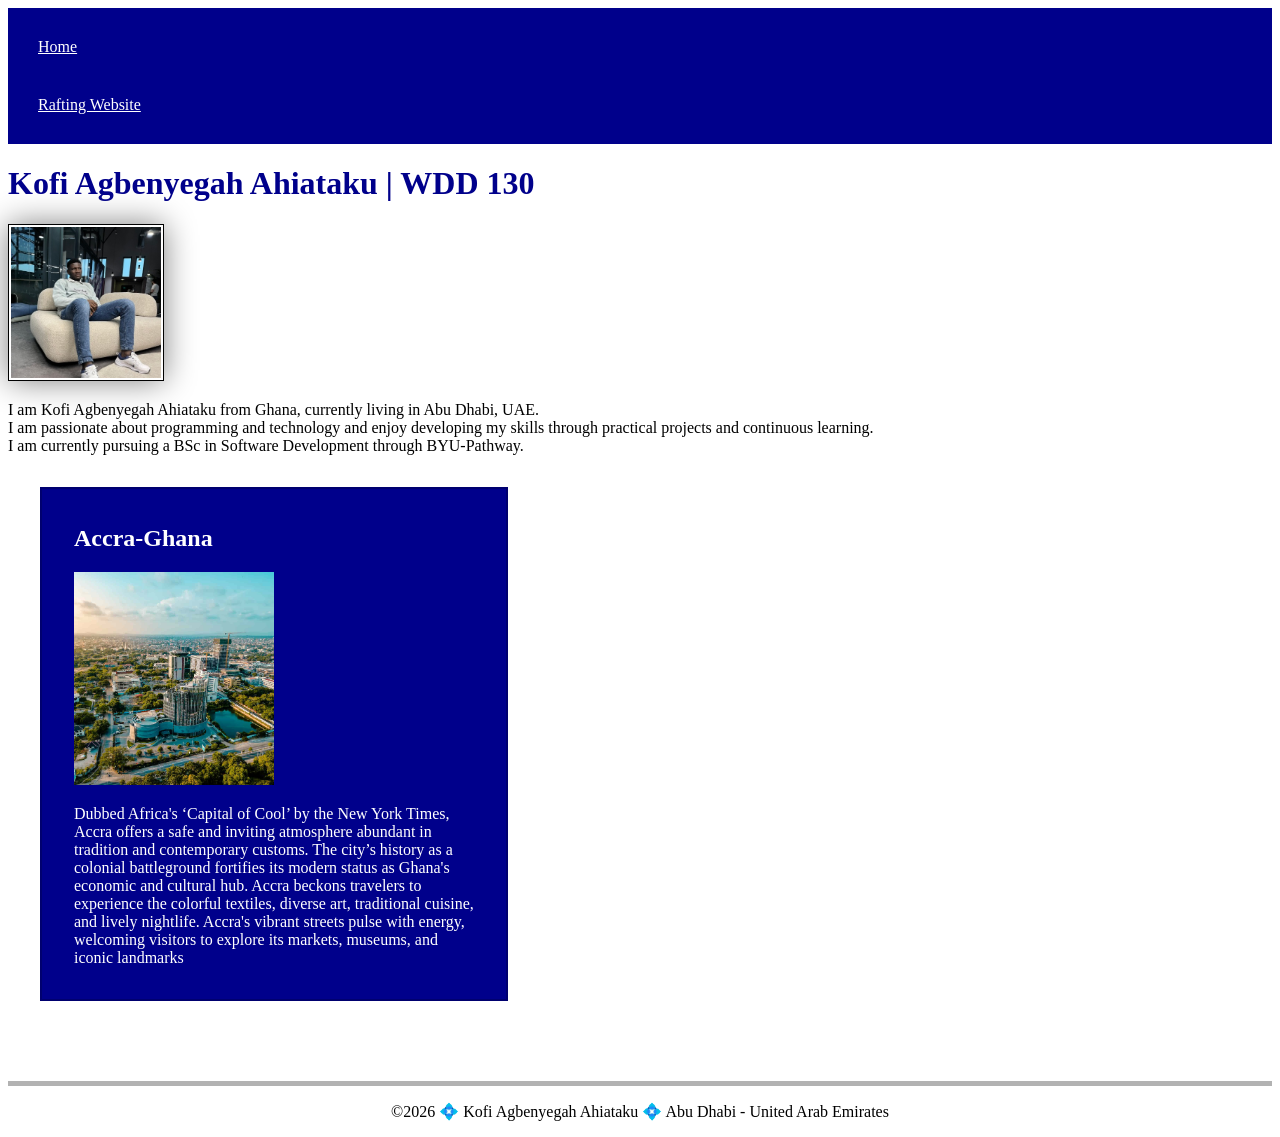
==== index.html @ 0119e755 "Updating the Description" ====
<!DOCTYPE html>
<html lang="en">

<head>
    <meta charset="UTF-8">
    <meta name="viewport" content="width=device-width, initial-scale=1.0">
    <title>Kofi Agbenyegah Ahiataku | WDD 130</title>
    <meta name="description" content="A home page showing my profile and my country's capital, Accra Ghana">
    <meta name="author" content="Kofi Agbenyegah Ahiataku">
    <link rel="stylesheet" href="styles/styles.css">
</head>

<body>
    <header>
        <nav>
            <a href="#">Home</a>
            <a href="wwr/">Rafting Website</a>
        </nav>
    </header>
    <main>
        <h1>Kofi Agbenyegah Ahiataku | WDD 130</h1>
        <img src="images/profile.jpg" alt="Profile Picture" width="200">
        <p>I am Kofi Agbenyegah Ahiataku from Ghana, currently living in Abu Dhabi, UAE.<br>I am passionate about programming and technology and enjoy developing my skills through practical projects and continuous learning.<br>I am currently pursuing a BSc in Software Development through BYU-Pathway.</p>
    </main>
    <aside>
        <h2>Accra-Ghana</h2>
        <img src="images/ghana.jpg" alt="City View of Accra Ghana">
        <p>Dubbed Africa's ‘Capital of Cool’ by the New York Times, Accra offers a safe and inviting atmosphere abundant in tradition and contemporary customs. The city’s history as a colonial battleground fortifies its modern status as Ghana's economic and cultural hub. Accra beckons travelers to experience the colorful textiles, diverse art, traditional cuisine, and lively nightlife. Accra's vibrant streets pulse with energy, welcoming visitors to explore its markets, museums, and iconic landmarks</p>
    </aside>
    <footer>
        <p>&copy;2026 💠 Kofi Agbenyegah Ahiataku 💠 Abu Dhabi - United Arab Emirates</p>
    </footer>
</body>

</html>
---- styles/styles.css ----
nav {
    background-color: darkblue;
    padding: 10px;
}

nav a {
    color: white;
    display: block;
    padding: 20px;
}

h1 {
    color: darkblue;
}

main img {
    width: 150px;
    height: auto;
    border: 1px solid black;
    padding: 2px;
    box-shadow: 0 0 30px gray;
}

p {
    padding: 0;
}

aside {
    width: 25rem;
    margin: 2rem;
    border: 2px solid rgb(0 0 0 /0.2);
    padding: 1rem 2rem;
    background-color: darkblue;
    color: white;
}

aside img {
    width: 200px;
    height: auto;
}

footer {
    margin-top: 5rem;
    border-top: 5px solid rgb(0 0 0 / 0.3);
    text-align: center;
}
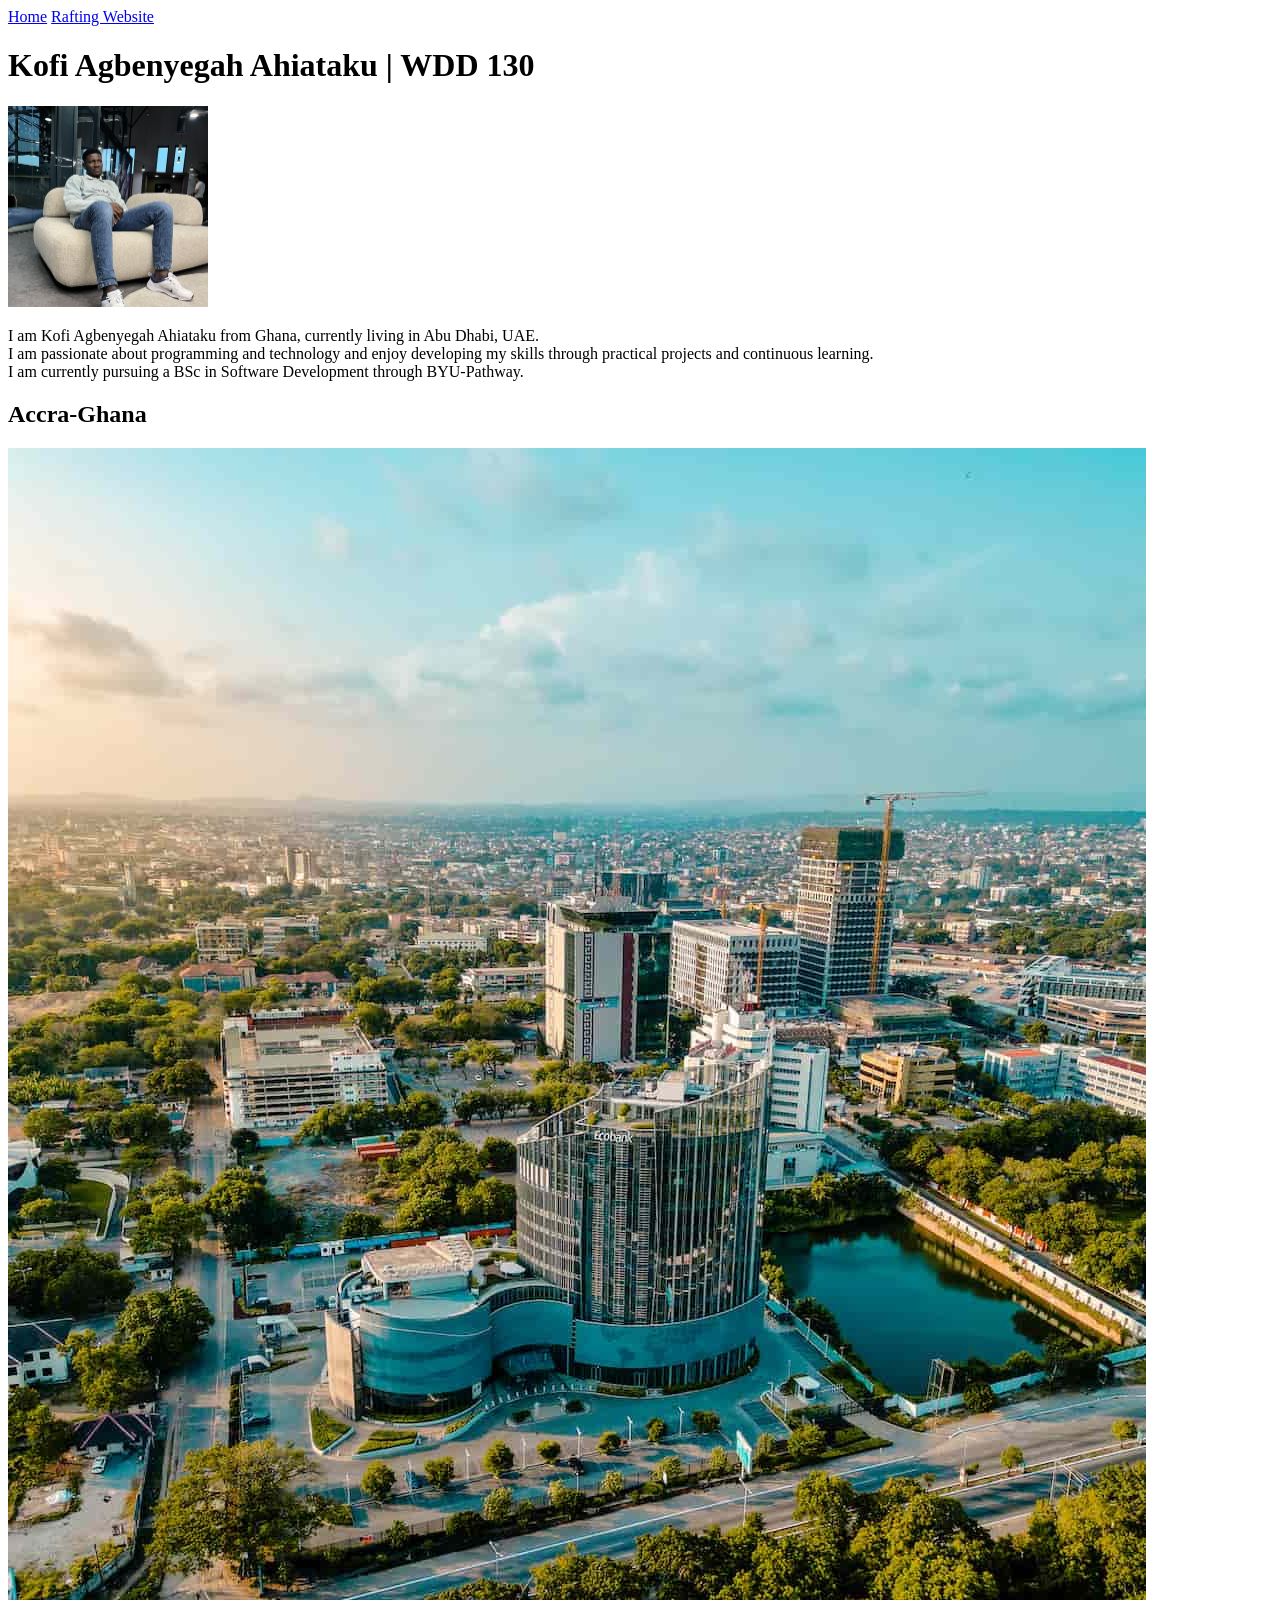
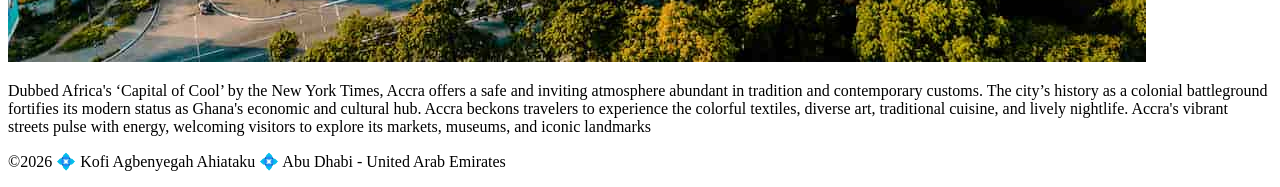
==== commit 445093be: "unlinked the css from the index.html" ====
--- a/index.html
+++ b/index.html
@@ -5,9 +5,9 @@
     <meta charset="UTF-8">
     <meta name="viewport" content="width=device-width, initial-scale=1.0">
     <title>Kofi Agbenyegah Ahiataku | WDD 130</title>
-    <meta name="description" content="A home page showing my profile and my country's capital, Accra Ghana">
+    <meta name="description" content="Kofi Agbenyegah Ahiataku | WDD 130 Home Page | Student's portfolio showcasing myself and my country's capital, Accra Ghana">
     <meta name="author" content="Kofi Agbenyegah Ahiataku">
-    <link rel="stylesheet" href="styles/styles.css">
+
 </head>
 
 <body>
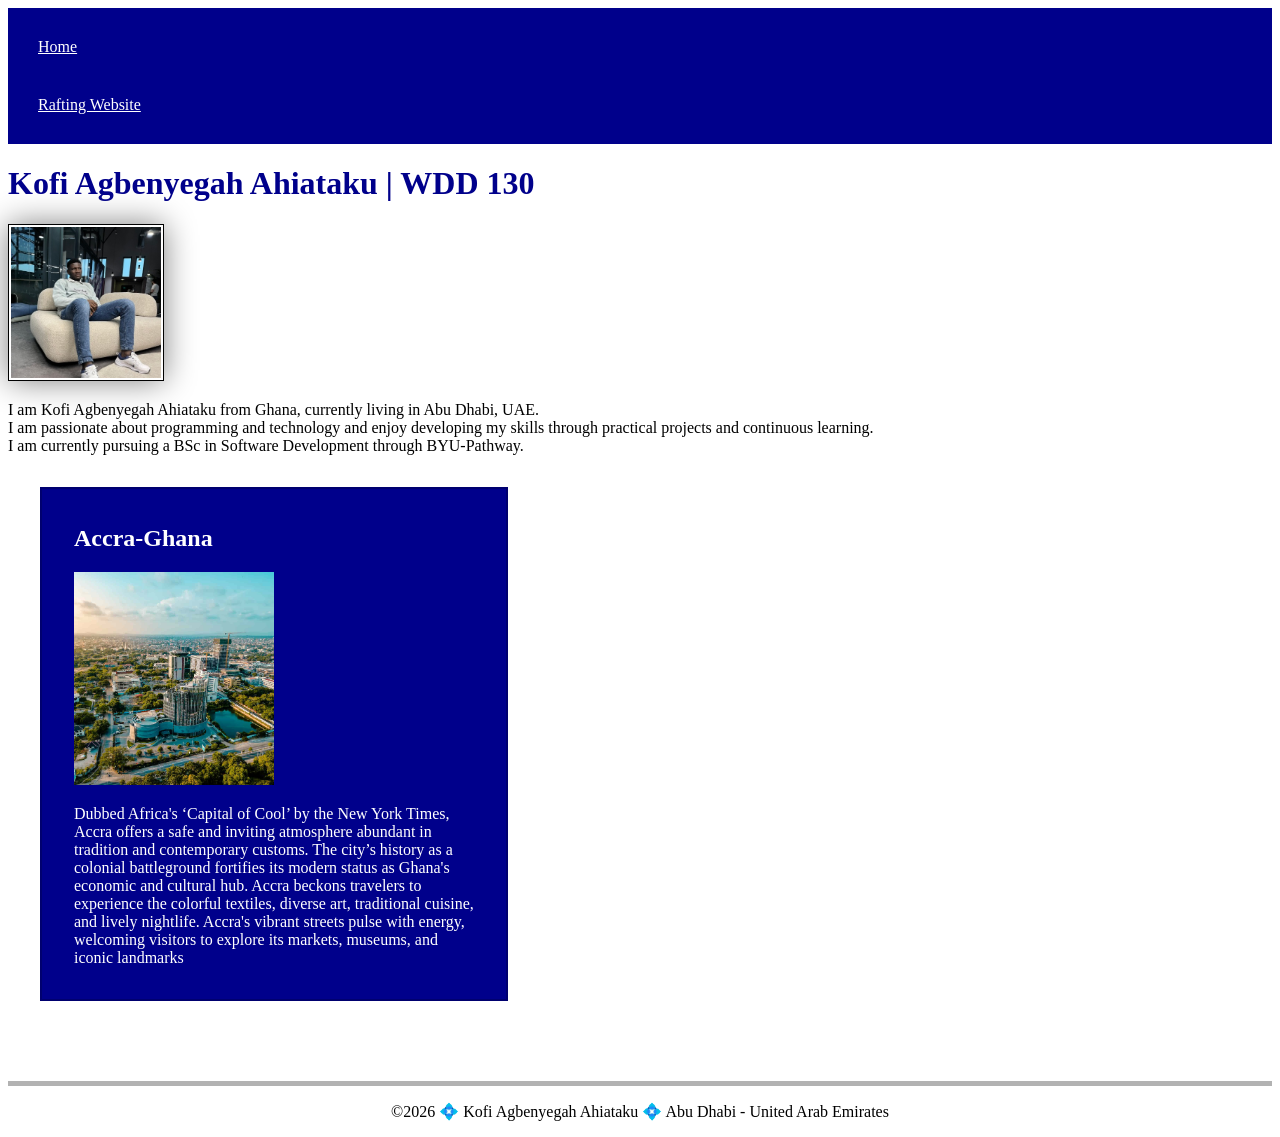
==== commit 45ead28c: "Added the index.html content" ====
--- a/index.html
+++ b/index.html
@@ -7,7 +7,7 @@
     <title>Kofi Agbenyegah Ahiataku | WDD 130</title>
     <meta name="description" content="Kofi Agbenyegah Ahiataku | WDD 130 Home Page | Student's portfolio showcasing myself and my country's capital, Accra Ghana">
     <meta name="author" content="Kofi Agbenyegah Ahiataku">
-
+    <link rel="stylesheet" href="styles/styles.css">
 </head>
 
 <body>
--- a/styles/styles.css
+++ b/styles/styles.css
@@ -0,0 +1,50 @@
+nav {
+    background-color: darkblue;
+    padding: 10px;
+}
+
+nav a {
+    color: white;
+    display: block;
+    padding: 20px;
+}
+
+h1 {
+    color: darkblue;
+}
+
+main img {
+    width: 150px;
+    height: auto;
+    border: 1px solid black;
+    padding: 2px;
+    box-shadow: 0 0 30px gray;
+}
+
+p {
+    padding: 0;
+}
+
+aside {
+    width: 25rem;
+    margin: 2rem;
+    border: 2px solid rgb(0 0 0 /0.2);
+    padding: 1rem 2rem;
+    background-color: darkblue;
+    color: white;
+}
+
+aside img {
+    width: 200px;
+    height: auto;
+}
+
+footer {
+    margin-top: 5rem;
+    border-top: 5px solid rgb(0 0 0 / 0.3);
+    text-align: center;
+}
+
+main {
+    max-width: 900px;
+}
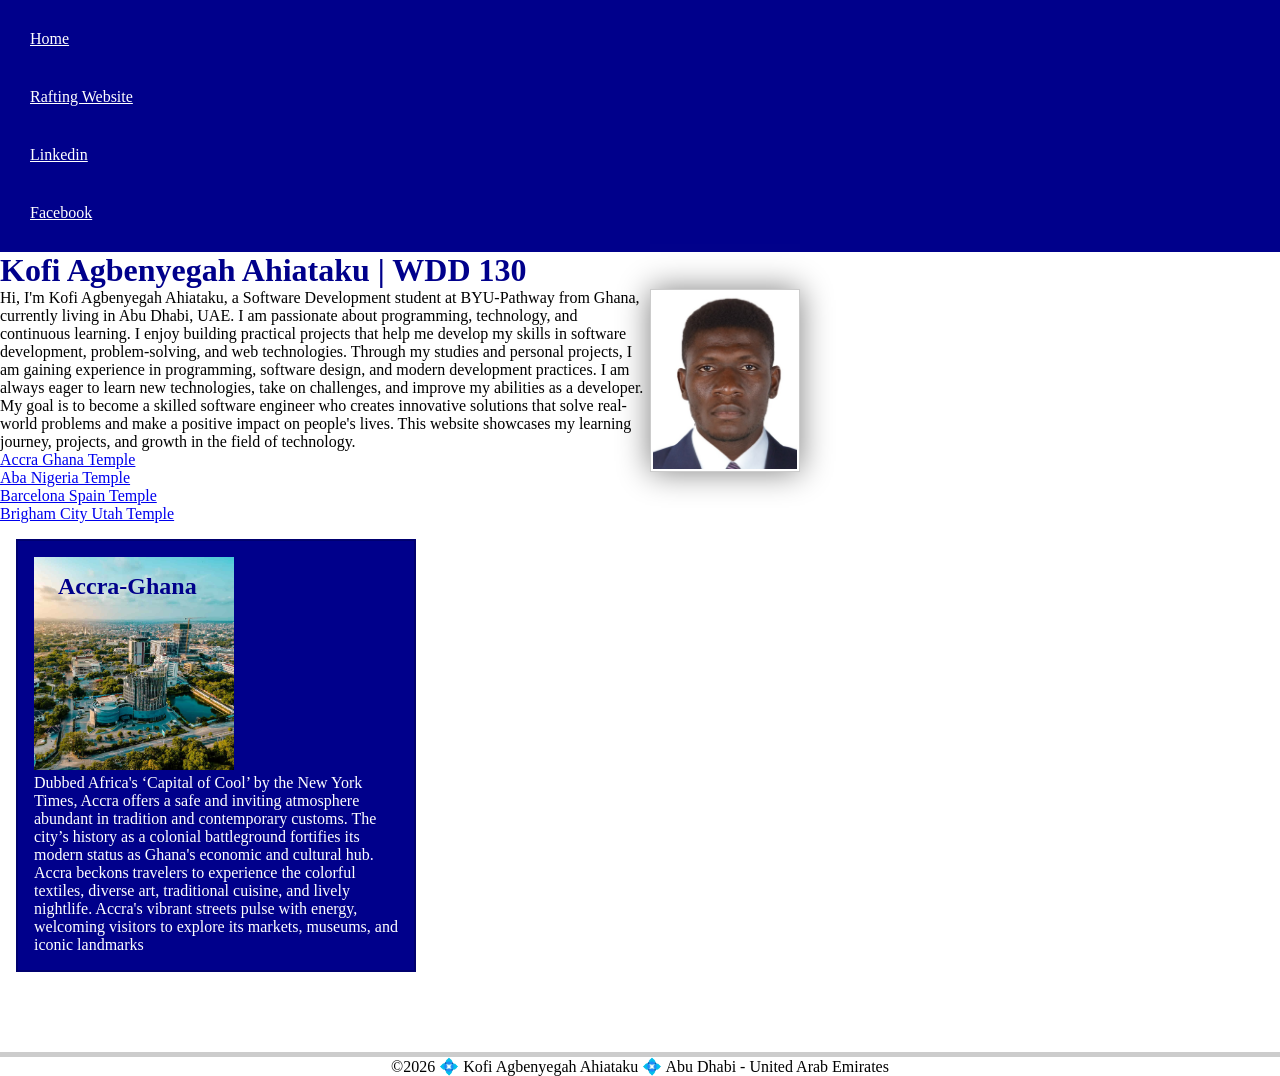
==== commit 13be5269: "W03 Code-along Activity: Home Page Enhancement" ====
--- a/index.html
+++ b/index.html
@@ -15,14 +15,26 @@
         <nav>
             <a href="#">Home</a>
             <a href="wwr/">Rafting Website</a>
+            <a href="https://www.linkedin.com/in/kofi-ahiataku/">Linkedin</a>
+            <a href="https://www.facebook.com/MORGANKOFIINNOCENT">Facebook</a>
         </nav>
     </header>
     <main>
         <h1>Kofi Agbenyegah Ahiataku | WDD 130</h1>
-        <img src="images/profile.jpg" alt="Profile Picture" width="200">
-        <p>I am Kofi Agbenyegah Ahiataku from Ghana, currently living in Abu Dhabi, UAE.<br>I am passionate about programming and technology and enjoy developing my skills through practical projects and continuous learning.<br>I am currently pursuing a BSc in Software Development through BYU-Pathway.</p>
+        <img src="images/profilepic.jpeg" alt="Profile Picture" width="200">
+        <p>Hi, I'm Kofi Agbenyegah Ahiataku, a Software Development student at BYU-Pathway from Ghana, currently living in Abu Dhabi, UAE. I am passionate about programming, technology, and continuous learning. I enjoy building practical projects that help me develop my skills in software development, problem-solving, and web technologies.
+            Through my studies and personal projects, I am gaining experience in programming, software design, and modern development practices. I am always eager to learn new technologies, take on challenges, and improve my abilities as a developer.
+            My goal is to become a skilled software engineer who creates innovative solutions that solve real-world problems and make a positive impact on people's lives. This website showcases my learning journey, projects, and growth in the field of technology.
+        </p>
+        <ul>
+            <li><a href="https://www.churchofjesuschrist.org/imgs/7cf8e8b9e5a5a1f379d4e2c9bc2166f9c6007aca/full/500%2C/0/default" target="_blank">Accra Ghana Temple</a></li>
+            <li><a href="https://www.churchofjesuschrist.org/imgs/7210c09be95c4474772ae52e5f31c23c08112784/full/500%2C/0/default" target="_blank">Aba Nigeria Temple</a></li>
+            <li><a href="https://www.churchofjesuschrist.org/imgs/b42fb8e513a611ef810ceeeeac1e1bfbd6b8bda8/full/500%2C/0/default" target="_blank">Barcelona Spain Temple</a></li>
+            <li><a href="https://www.churchofjesuschrist.org/imgs/154ee0c38f920aa66074c0338fe29f535e0d0a65/full/500%2C/0/default" target="_blank">Brigham City Utah Temple</a></li>
+        </ul>
+
     </main>
-    <aside>
+    <aside class="box">
         <h2>Accra-Ghana</h2>
         <img src="images/ghana.jpg" alt="City View of Accra Ghana">
         <p>Dubbed Africa's ‘Capital of Cool’ by the New York Times, Accra offers a safe and inviting atmosphere abundant in tradition and contemporary customs. The city’s history as a colonial battleground fortifies its modern status as Ghana's economic and cultural hub. Accra beckons travelers to experience the colorful textiles, diverse art, traditional cuisine, and lively nightlife. Accra's vibrant streets pulse with energy, welcoming visitors to explore its markets, museums, and iconic landmarks</p>
--- a/styles/styles.css
+++ b/styles/styles.css
@@ -1,5 +1,17 @@
+* {
+    margin: 0;
+    padding: 0;
+    box-sizing: border-box;
+}
+
+:root {
+    --primary-color: darkblue;
+    --border-color: rgb(0 0 0 /0.2);
+    --dark-shadow: 0 0 30px rgb(17, 19, 29);
+}
+
 nav {
-    background-color: darkblue;
+    background-color: var(--primary-color);
     padding: 10px;
 }
 
@@ -10,13 +22,18 @@
 }
 
 h1 {
-    color: darkblue;
+    color: var(--primary-color);
+}
+
+main {
+    max-width: 800px;
 }
 
 main img {
+    float: right;
     width: 150px;
     height: auto;
-    border: 1px solid black;
+    border: 1px solid var(--border-color);
     padding: 2px;
     box-shadow: 0 0 30px gray;
 }
@@ -27,11 +44,7 @@
 
 aside {
     width: 25rem;
-    margin: 2rem;
-    border: 2px solid rgb(0 0 0 /0.2);
-    padding: 1rem 2rem;
-    background-color: darkblue;
-    color: white;
+    position: relative;
 }
 
 aside img {
@@ -39,12 +52,24 @@
     height: auto;
 }
 
+aside h2 {
+    position: absolute;
+    top: 2rem;
+    left: 2.5rem;
+    color: var(--primary-color);
+}
+
 footer {
     margin-top: 5rem;
-    border-top: 5px solid rgb(0 0 0 / 0.3);
+    border-top: 5px solid var(--border-color);
     text-align: center;
 }
 
-main {
-    max-width: 900px;
+/*Class Selectors */
+.box {
+    margin: 1rem;
+    padding: 1rem;
+    border: 2px solid var(--border-color);
+    background-color: var(--primary-color);
+    color: white;
 }
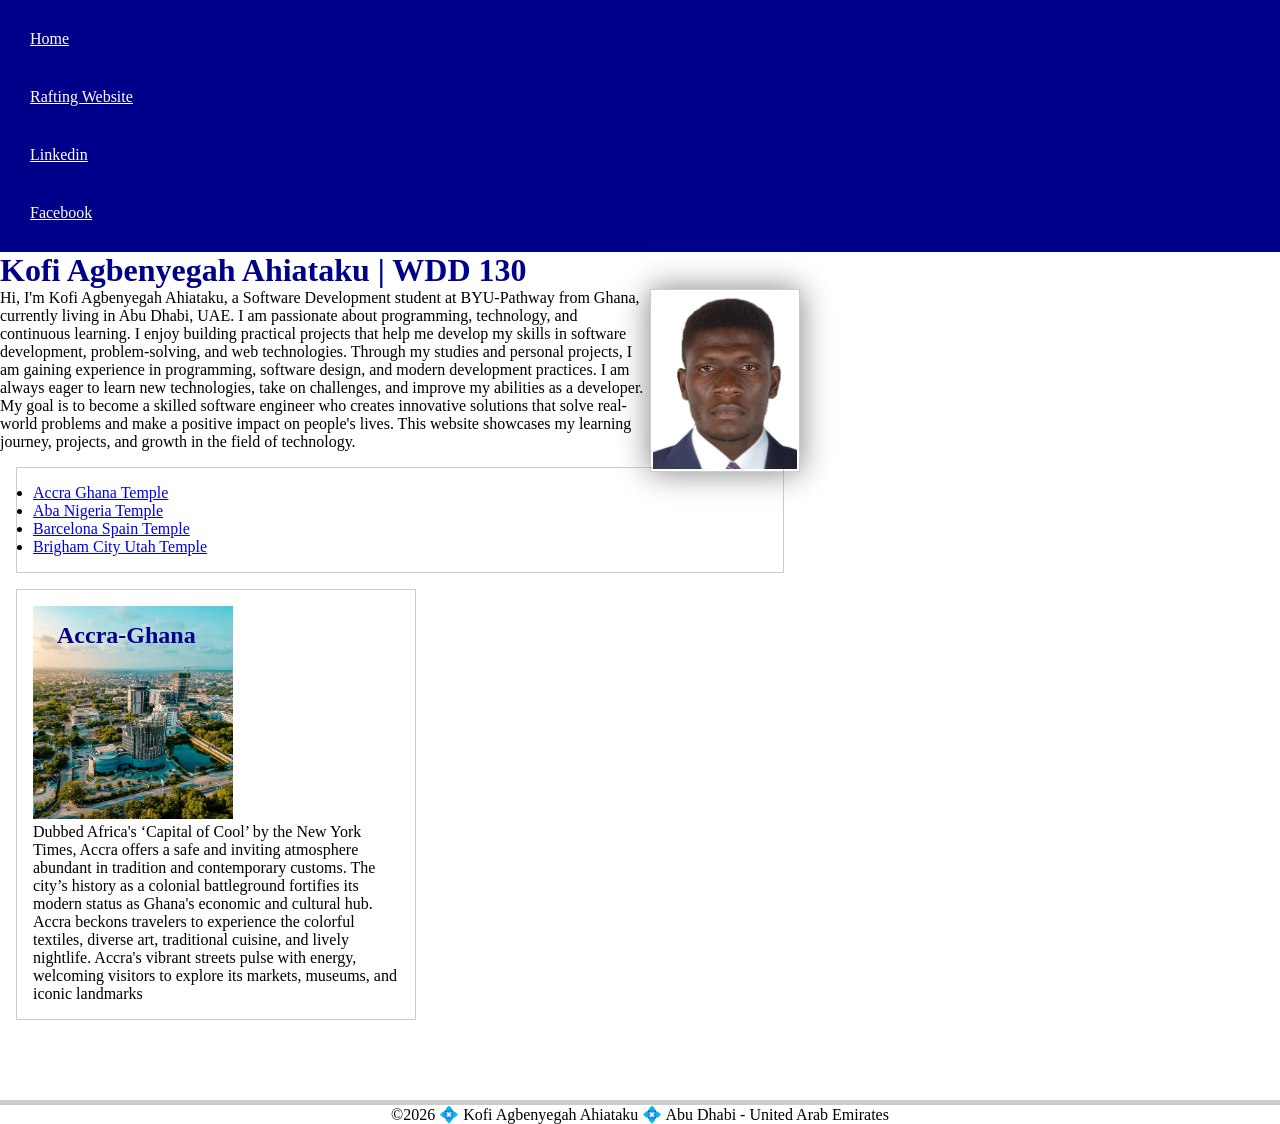
==== commit be126f23: "W03 Code-along Activity: Home Page Enhancement UPDATE" ====
--- a/index.html
+++ b/index.html
@@ -26,7 +26,7 @@
             Through my studies and personal projects, I am gaining experience in programming, software design, and modern development practices. I am always eager to learn new technologies, take on challenges, and improve my abilities as a developer.
             My goal is to become a skilled software engineer who creates innovative solutions that solve real-world problems and make a positive impact on people's lives. This website showcases my learning journey, projects, and growth in the field of technology.
         </p>
-        <ul>
+        <ul class="box">
             <li><a href="https://www.churchofjesuschrist.org/imgs/7cf8e8b9e5a5a1f379d4e2c9bc2166f9c6007aca/full/500%2C/0/default" target="_blank">Accra Ghana Temple</a></li>
             <li><a href="https://www.churchofjesuschrist.org/imgs/7210c09be95c4474772ae52e5f31c23c08112784/full/500%2C/0/default" target="_blank">Aba Nigeria Temple</a></li>
             <li><a href="https://www.churchofjesuschrist.org/imgs/b42fb8e513a611ef810ceeeeac1e1bfbd6b8bda8/full/500%2C/0/default" target="_blank">Barcelona Spain Temple</a></li>
--- a/styles/styles.css
+++ b/styles/styles.css
@@ -65,11 +65,11 @@
     text-align: center;
 }
 
-/*Class Selectors */
+/* Class Selectors */
 .box {
     margin: 1rem;
     padding: 1rem;
-    border: 2px solid var(--border-color);
-    background-color: var(--primary-color);
-    color: white;
+    border: 1px solid var(--border-color);
+    background-color: white;
+    color: #000;
 }
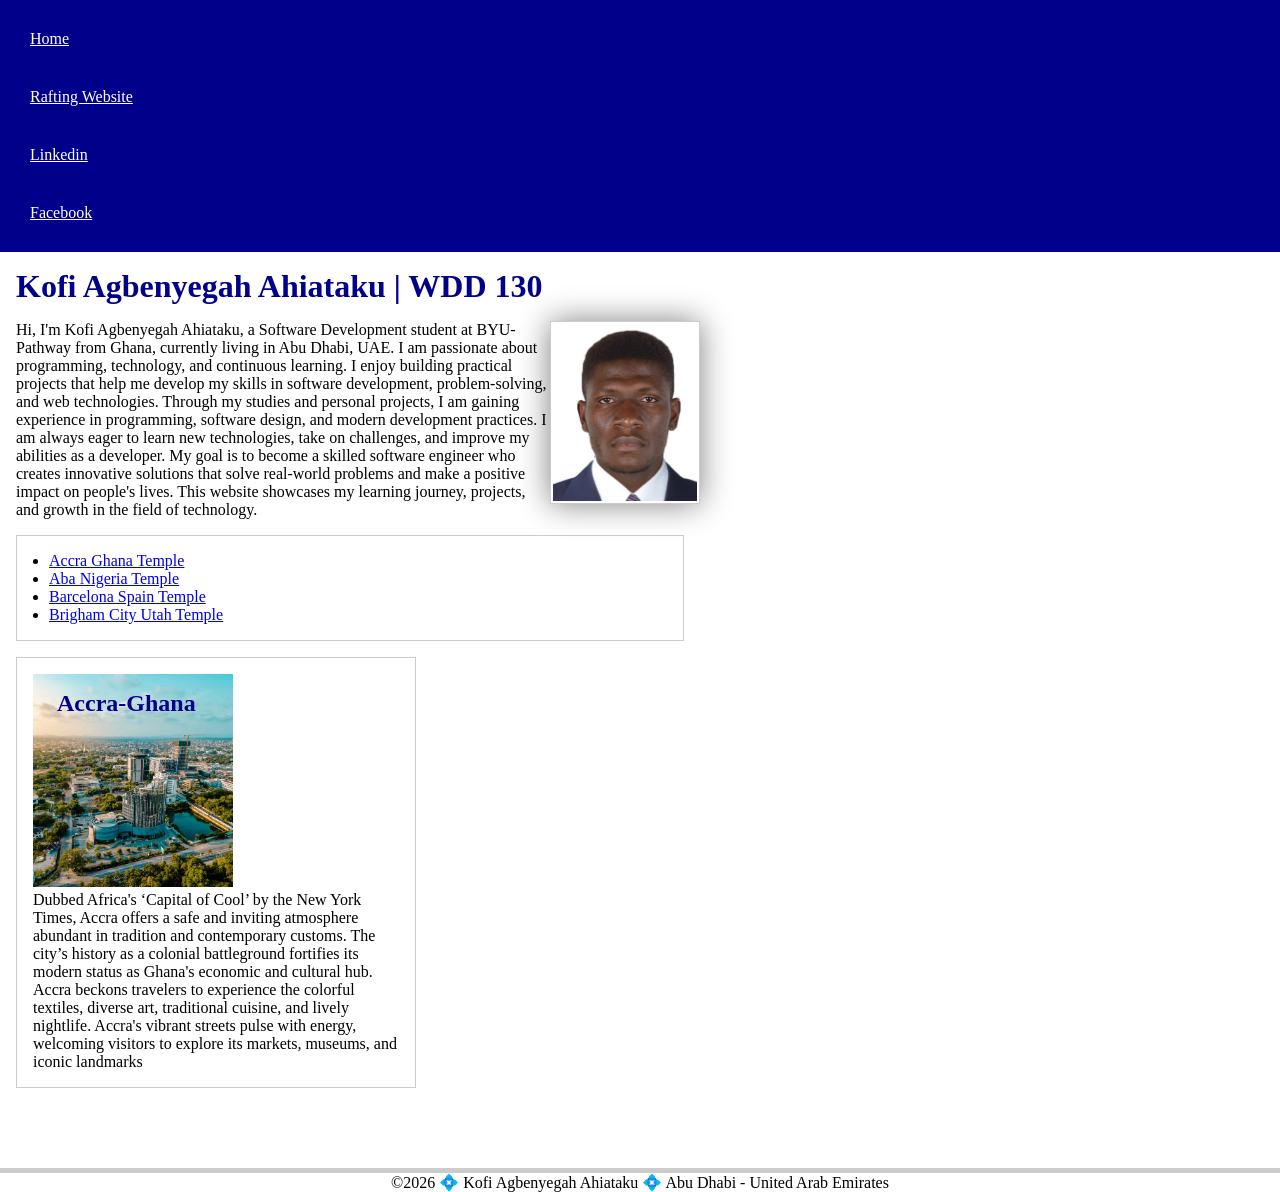
==== commit 02a267df: "W03 Code Along final update" ====
--- a/index.html
+++ b/index.html
@@ -26,7 +26,7 @@
             Through my studies and personal projects, I am gaining experience in programming, software design, and modern development practices. I am always eager to learn new technologies, take on challenges, and improve my abilities as a developer.
             My goal is to become a skilled software engineer who creates innovative solutions that solve real-world problems and make a positive impact on people's lives. This website showcases my learning journey, projects, and growth in the field of technology.
         </p>
-        <ul class="box">
+        <ul class="box indent">
             <li><a href="https://www.churchofjesuschrist.org/imgs/7cf8e8b9e5a5a1f379d4e2c9bc2166f9c6007aca/full/500%2C/0/default" target="_blank">Accra Ghana Temple</a></li>
             <li><a href="https://www.churchofjesuschrist.org/imgs/7210c09be95c4474772ae52e5f31c23c08112784/full/500%2C/0/default" target="_blank">Aba Nigeria Temple</a></li>
             <li><a href="https://www.churchofjesuschrist.org/imgs/b42fb8e513a611ef810ceeeeac1e1bfbd6b8bda8/full/500%2C/0/default" target="_blank">Barcelona Spain Temple</a></li>
--- a/styles/styles.css
+++ b/styles/styles.css
@@ -23,10 +23,16 @@
 
 h1 {
     color: var(--primary-color);
+    margin: 1rem 0;
 }
 
 main {
-    max-width: 800px;
+    max-width: 700px;
+}
+
+main h1,
+main p {
+    padding-left: 1rem;
 }
 
 main img {
@@ -45,6 +51,7 @@
 aside {
     width: 25rem;
     position: relative;
+    clear: both;
 }
 
 aside img {
@@ -73,3 +80,7 @@
     background-color: white;
     color: #000;
 }
+
+.indent {
+    padding-left: 2rem;
+}
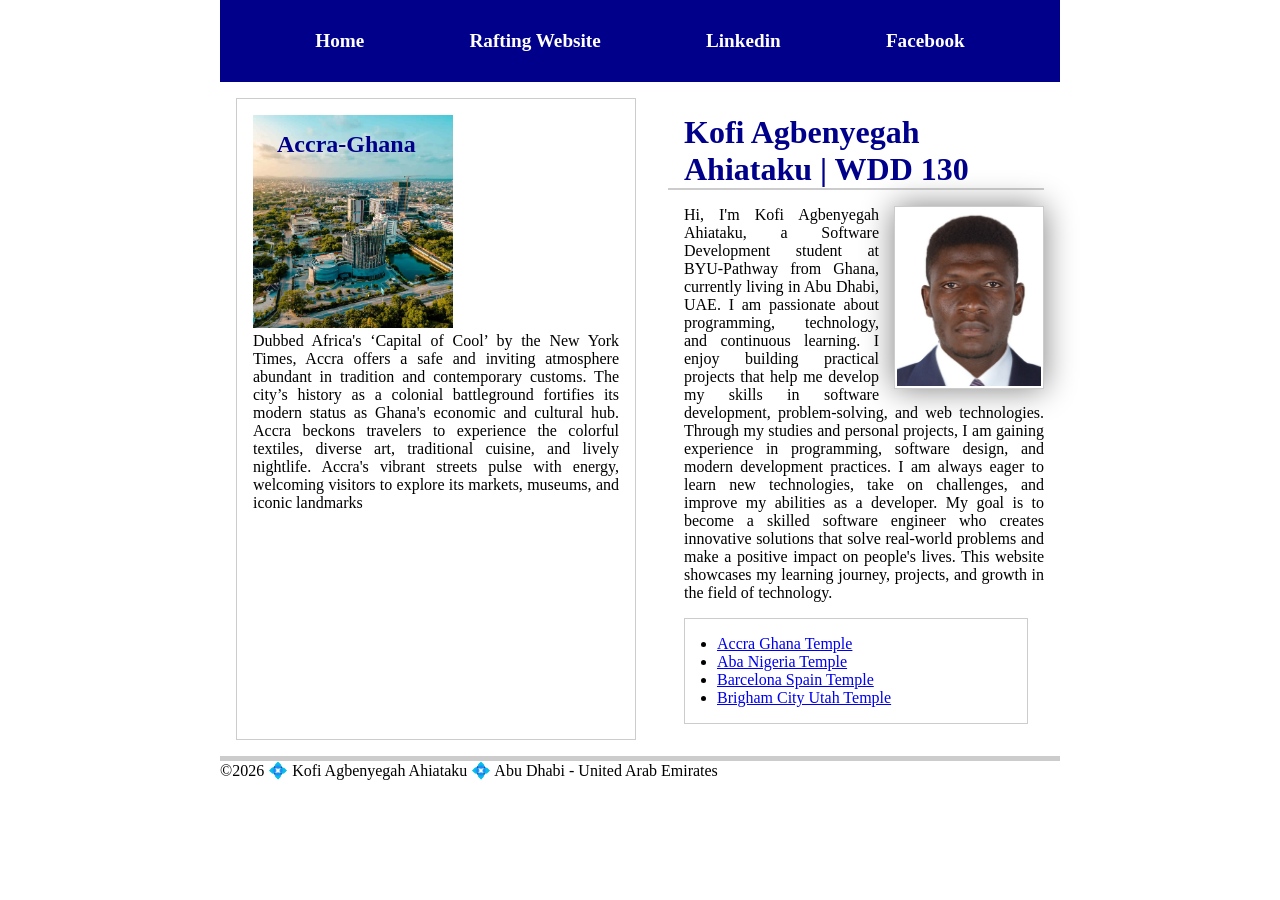
==== commit fd342ead: "Submitting Week04 Code Along" ====
--- a/index.html
+++ b/index.html
@@ -19,26 +19,27 @@
             <a href="https://www.facebook.com/MORGANKOFIINNOCENT">Facebook</a>
         </nav>
     </header>
-    <main>
-        <h1>Kofi Agbenyegah Ahiataku | WDD 130</h1>
-        <img src="images/profilepic.jpeg" alt="Profile Picture" width="200">
-        <p>Hi, I'm Kofi Agbenyegah Ahiataku, a Software Development student at BYU-Pathway from Ghana, currently living in Abu Dhabi, UAE. I am passionate about programming, technology, and continuous learning. I enjoy building practical projects that help me develop my skills in software development, problem-solving, and web technologies.
-            Through my studies and personal projects, I am gaining experience in programming, software design, and modern development practices. I am always eager to learn new technologies, take on challenges, and improve my abilities as a developer.
-            My goal is to become a skilled software engineer who creates innovative solutions that solve real-world problems and make a positive impact on people's lives. This website showcases my learning journey, projects, and growth in the field of technology.
-        </p>
-        <ul class="box indent">
-            <li><a href="https://www.churchofjesuschrist.org/imgs/7cf8e8b9e5a5a1f379d4e2c9bc2166f9c6007aca/full/500%2C/0/default" target="_blank">Accra Ghana Temple</a></li>
-            <li><a href="https://www.churchofjesuschrist.org/imgs/7210c09be95c4474772ae52e5f31c23c08112784/full/500%2C/0/default" target="_blank">Aba Nigeria Temple</a></li>
-            <li><a href="https://www.churchofjesuschrist.org/imgs/b42fb8e513a611ef810ceeeeac1e1bfbd6b8bda8/full/500%2C/0/default" target="_blank">Barcelona Spain Temple</a></li>
-            <li><a href="https://www.churchofjesuschrist.org/imgs/154ee0c38f920aa66074c0338fe29f535e0d0a65/full/500%2C/0/default" target="_blank">Brigham City Utah Temple</a></li>
-        </ul>
-
-    </main>
-    <aside class="box">
-        <h2>Accra-Ghana</h2>
-        <img src="images/ghana.jpg" alt="City View of Accra Ghana">
-        <p>Dubbed Africa's ‘Capital of Cool’ by the New York Times, Accra offers a safe and inviting atmosphere abundant in tradition and contemporary customs. The city’s history as a colonial battleground fortifies its modern status as Ghana's economic and cultural hub. Accra beckons travelers to experience the colorful textiles, diverse art, traditional cuisine, and lively nightlife. Accra's vibrant streets pulse with energy, welcoming visitors to explore its markets, museums, and iconic landmarks</p>
-    </aside>
+    <div class="grid">
+        <main>
+            <h1>Kofi Agbenyegah Ahiataku | WDD 130</h1>
+            <img src="images/profilepic.jpeg" alt="Profile Picture" width="200">
+            <p>Hi, I'm Kofi Agbenyegah Ahiataku, a Software Development student at BYU-Pathway from Ghana, currently living in Abu Dhabi, UAE. I am passionate about programming, technology, and continuous learning. I enjoy building practical projects that help me develop my skills in software development, problem-solving, and web technologies.
+                Through my studies and personal projects, I am gaining experience in programming, software design, and modern development practices. I am always eager to learn new technologies, take on challenges, and improve my abilities as a developer.
+                My goal is to become a skilled software engineer who creates innovative solutions that solve real-world problems and make a positive impact on people's lives. This website showcases my learning journey, projects, and growth in the field of technology.
+            </p>
+            <ul class="box indent">
+                <li><a href="https://www.churchofjesuschrist.org/imgs/7cf8e8b9e5a5a1f379d4e2c9bc2166f9c6007aca/full/500%2C/0/default" target="_blank">Accra Ghana Temple</a></li>
+                <li><a href="https://www.churchofjesuschrist.org/imgs/7210c09be95c4474772ae52e5f31c23c08112784/full/500%2C/0/default" target="_blank">Aba Nigeria Temple</a></li>
+                <li><a href="https://www.churchofjesuschrist.org/imgs/b42fb8e513a611ef810ceeeeac1e1bfbd6b8bda8/full/500%2C/0/default" target="_blank">Barcelona Spain Temple</a></li>
+                <li><a href="https://www.churchofjesuschrist.org/imgs/154ee0c38f920aa66074c0338fe29f535e0d0a65/full/500%2C/0/default" target="_blank">Brigham City Utah Temple</a></li>
+            </ul>
+        </main>
+        <aside class="box">
+            <h2>Accra-Ghana</h2>
+            <img src="images/ghana.jpg" alt="City View of Accra Ghana">
+            <p>Dubbed Africa's ‘Capital of Cool’ by the New York Times, Accra offers a safe and inviting atmosphere abundant in tradition and contemporary customs. The city’s history as a colonial battleground fortifies its modern status as Ghana's economic and cultural hub. Accra beckons travelers to experience the colorful textiles, diverse art, traditional cuisine, and lively nightlife. Accra's vibrant streets pulse with energy, welcoming visitors to explore its markets, museums, and iconic landmarks</p>
+        </aside>
+    </div>
     <footer>
         <p>&copy;2026 💠 Kofi Agbenyegah Ahiataku 💠 Abu Dhabi - United Arab Emirates</p>
     </footer>
--- a/styles/styles.css
+++ b/styles/styles.css
@@ -13,21 +13,33 @@
 nav {
     background-color: var(--primary-color);
     padding: 10px;
+    display: flex;
+    justify-content: space-evenly;
+    align-items: center;
 }
 
 nav a {
     color: white;
     display: block;
     padding: 20px;
+    text-decoration: none;
+    font-size: 1.2rem;
+    font-weight: 600;
 }
 
 h1 {
     color: var(--primary-color);
     margin: 1rem 0;
+    border-bottom: 2px solid var(--border-color);
+}
+
+.grid {
+    display: grid;
 }
 
 main {
-    max-width: 700px;
+    margin: 1rem;
+    grid-column: 2/3;
 }
 
 main h1,
@@ -41,17 +53,21 @@
     height: auto;
     border: 1px solid var(--border-color);
     padding: 2px;
+    margin-left: 15px;
     box-shadow: 0 0 30px gray;
 }
 
 p {
     padding: 0;
+    text-align: justify;
 }
 
 aside {
     width: 25rem;
     position: relative;
-    clear: both;
+    grid-row: 1/2;
+    grid-column: 1/2;
+
 }
 
 aside img {
@@ -84,3 +100,10 @@
 .indent {
     padding-left: 2rem;
 }
+
+header,
+.grid,
+footer {
+    max-width: 840px;
+    margin: 0 auto;
+}
